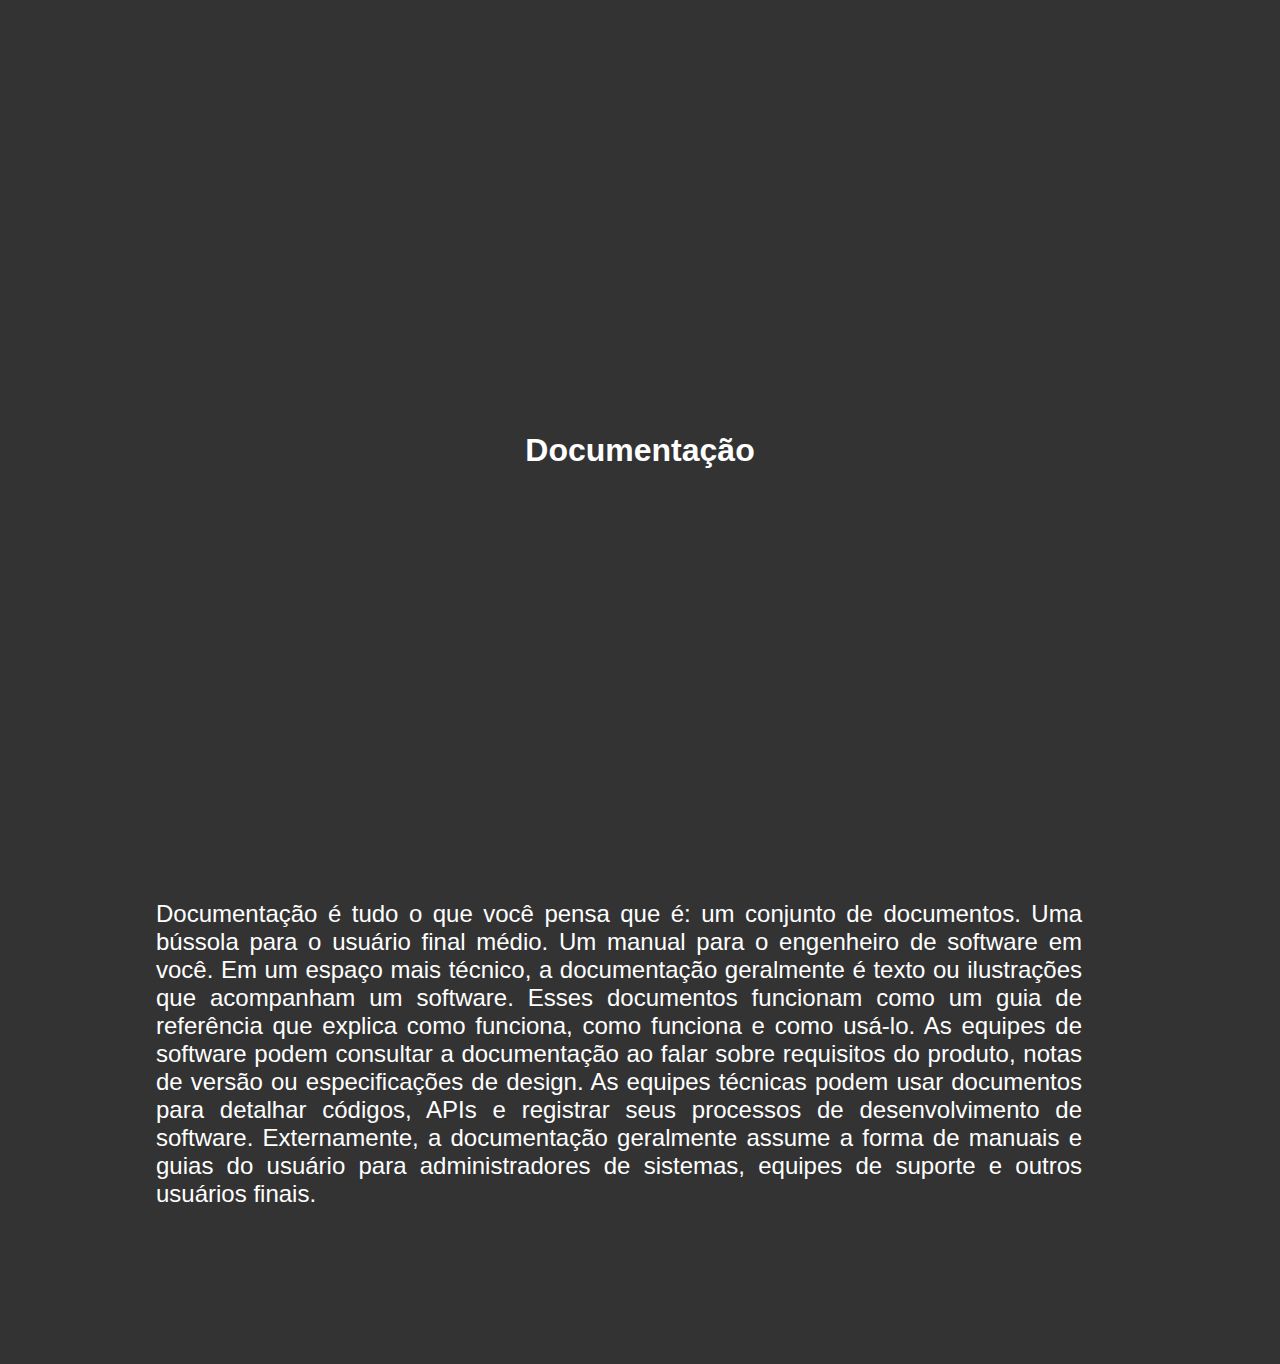
==== documentation.html @ 48d309e4 "Add content files" ====
<!DOCTYPE html>
<html lang="en">

<head>
  <meta charset="utf-8">
  <meta name="viewport" content="width=device-width, initial-scale=1, shrink-to-fit=no">
  <title>Document</title>
  <style>
    @import url('main.css');
  </style>
</head>

<body>
<script src="https://code.jquery.com/jquery-1.10.2.js"></script>
<script>    
    $(function(){
      $("#nav-placeholder").load("nav.html");
    });
</script>
  
  <div id="nav-placeholder"></div>
  <section id="showcase">
    <div class="page-landing">
      <h1>Documentação</h1>
    </div>
    <p class="text">
      Documentação é tudo o que você pensa que é: um conjunto de documentos. Uma bússola para o usuário final médio. 
      Um manual para o engenheiro de software em você. Em um espaço mais técnico, a documentação geralmente é texto ou 
      ilustrações que acompanham um software. Esses documentos funcionam como um guia de referência que explica como funciona, 
      como funciona e como usá-lo. As equipes de software podem consultar a documentação ao falar sobre requisitos do produto, 
      notas de versão ou especificações de design. As equipes técnicas podem usar documentos para detalhar códigos, 
      APIs e registrar seus processos de desenvolvimento de software. Externamente, a documentação geralmente assume 
      a forma de manuais e guias do usuário para administradores de sistemas, equipes de suporte e outros usuários finais.
    </p>
  </section>
</body>

</html>
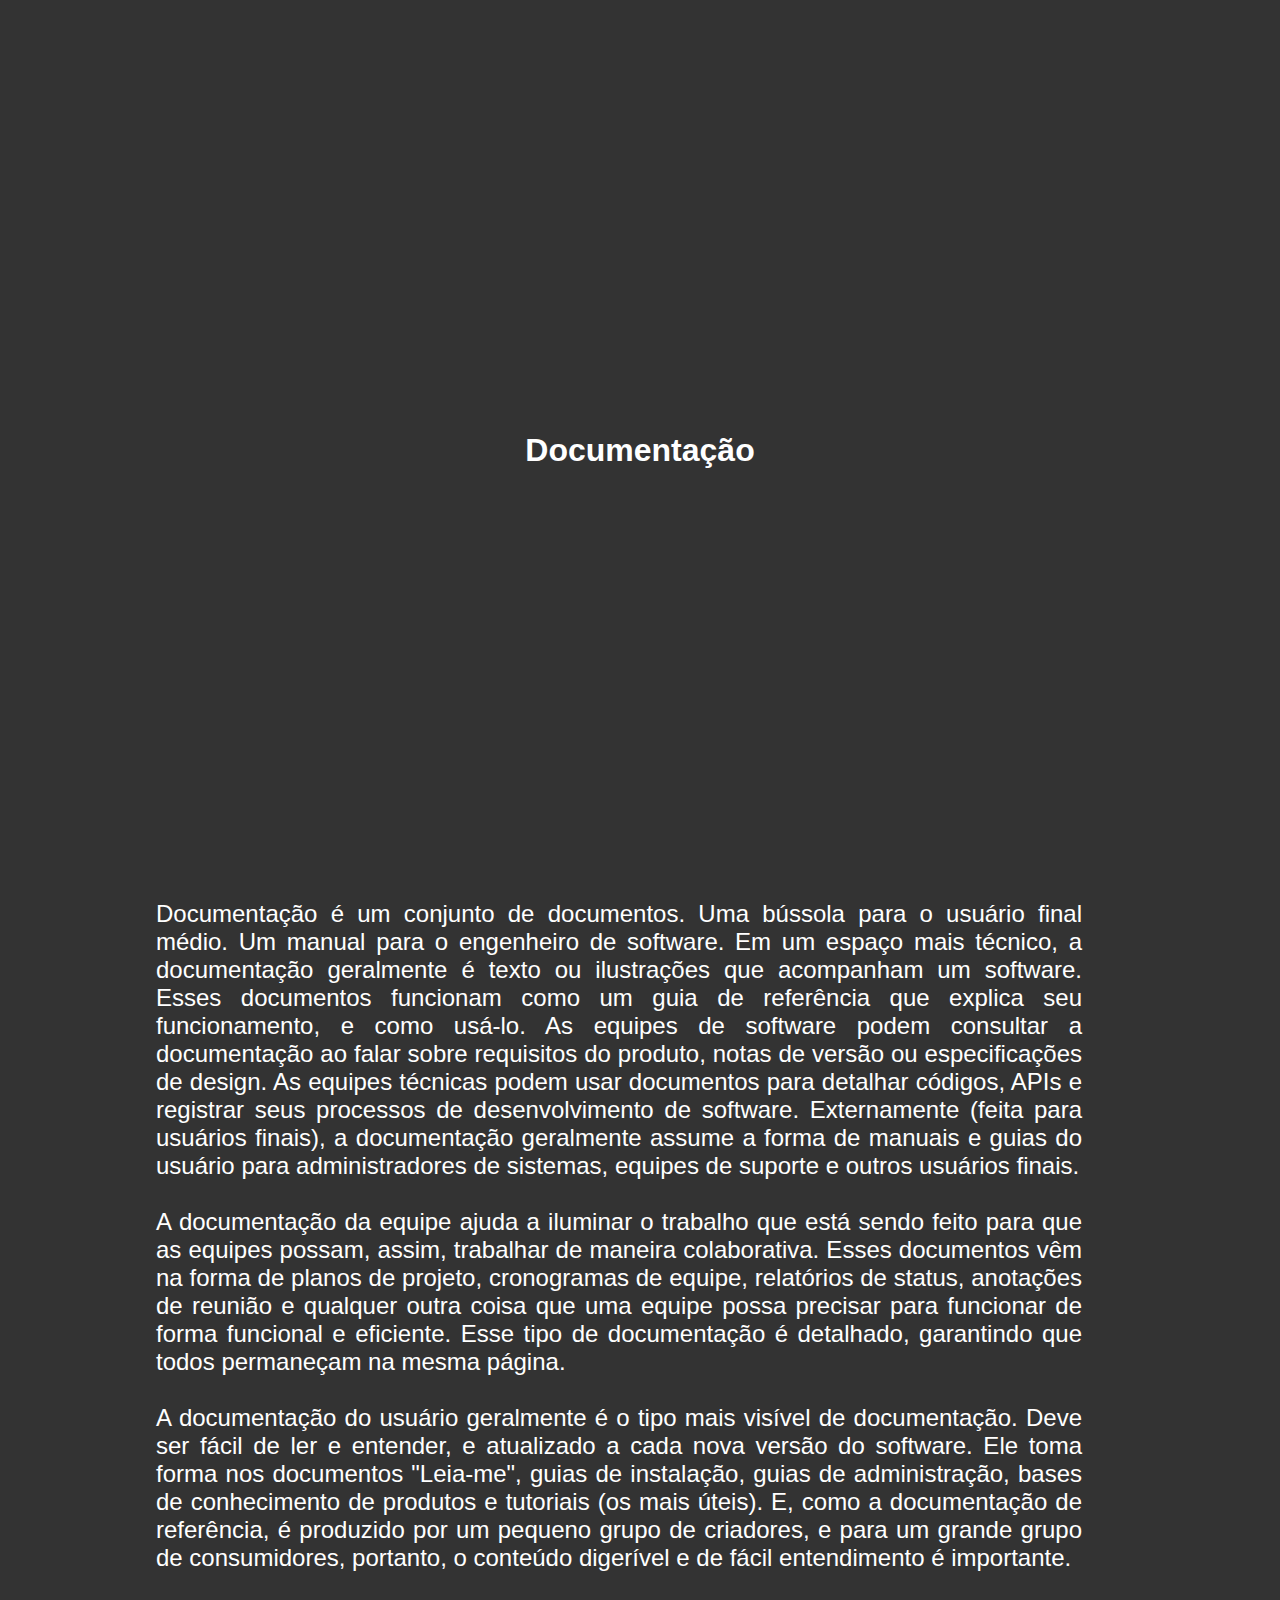
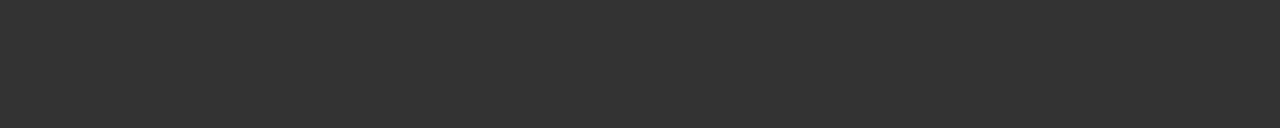
==== commit 8cab8b63: "Update text and image" ====
--- a/documentation.html
+++ b/documentation.html
@@ -24,13 +24,28 @@
       <h1>Documentação</h1>
     </div>
     <p class="text">
-      Documentação é tudo o que você pensa que é: um conjunto de documentos. Uma bússola para o usuário final médio. 
-      Um manual para o engenheiro de software em você. Em um espaço mais técnico, a documentação geralmente é texto ou 
-      ilustrações que acompanham um software. Esses documentos funcionam como um guia de referência que explica como funciona, 
-      como funciona e como usá-lo. As equipes de software podem consultar a documentação ao falar sobre requisitos do produto, 
+      Documentação é um conjunto de documentos. Uma bússola para o usuário final médio. 
+      Um manual para o engenheiro de software. Em um espaço mais técnico, a documentação geralmente é texto ou 
+      ilustrações que acompanham um software. Esses documentos funcionam como um guia de referência que explica seu funcionamento, 
+      e como usá-lo. As equipes de software podem consultar a documentação ao falar sobre requisitos do produto, 
       notas de versão ou especificações de design. As equipes técnicas podem usar documentos para detalhar códigos, 
-      APIs e registrar seus processos de desenvolvimento de software. Externamente, a documentação geralmente assume 
+      APIs e registrar seus processos de desenvolvimento de software. Externamente (feita para usuários finais), a documentação geralmente assume 
       a forma de manuais e guias do usuário para administradores de sistemas, equipes de suporte e outros usuários finais.
+      <br>
+      <br>
+      A documentação da equipe ajuda a iluminar o trabalho que está sendo feito para que as 
+      equipes possam, assim, trabalhar de maneira colaborativa. Esses documentos vêm na forma de planos de 
+      projeto, cronogramas de equipe, relatórios de status, anotações de reunião e qualquer 
+      outra coisa que uma equipe possa precisar para funcionar de forma funcional e eficiente. 
+      Esse tipo de documentação é detalhado, garantindo que todos permaneçam na mesma página.
+      <br>
+      <br>
+      A documentação do usuário geralmente é o tipo mais visível de documentação. Deve ser 
+      fácil de ler e entender, e atualizado a cada nova versão do software. Ele toma forma nos 
+      documentos "Leia-me", guias de instalação, guias de administração, bases de conhecimento 
+      de produtos e tutoriais (os mais úteis). E, como a documentação de referência, é 
+      produzido por um pequeno grupo de criadores, e para um grande grupo de consumidores, portanto, 
+      o conteúdo digerível e de fácil entendimento é importante.
     </p>
   </section>
 </body>
